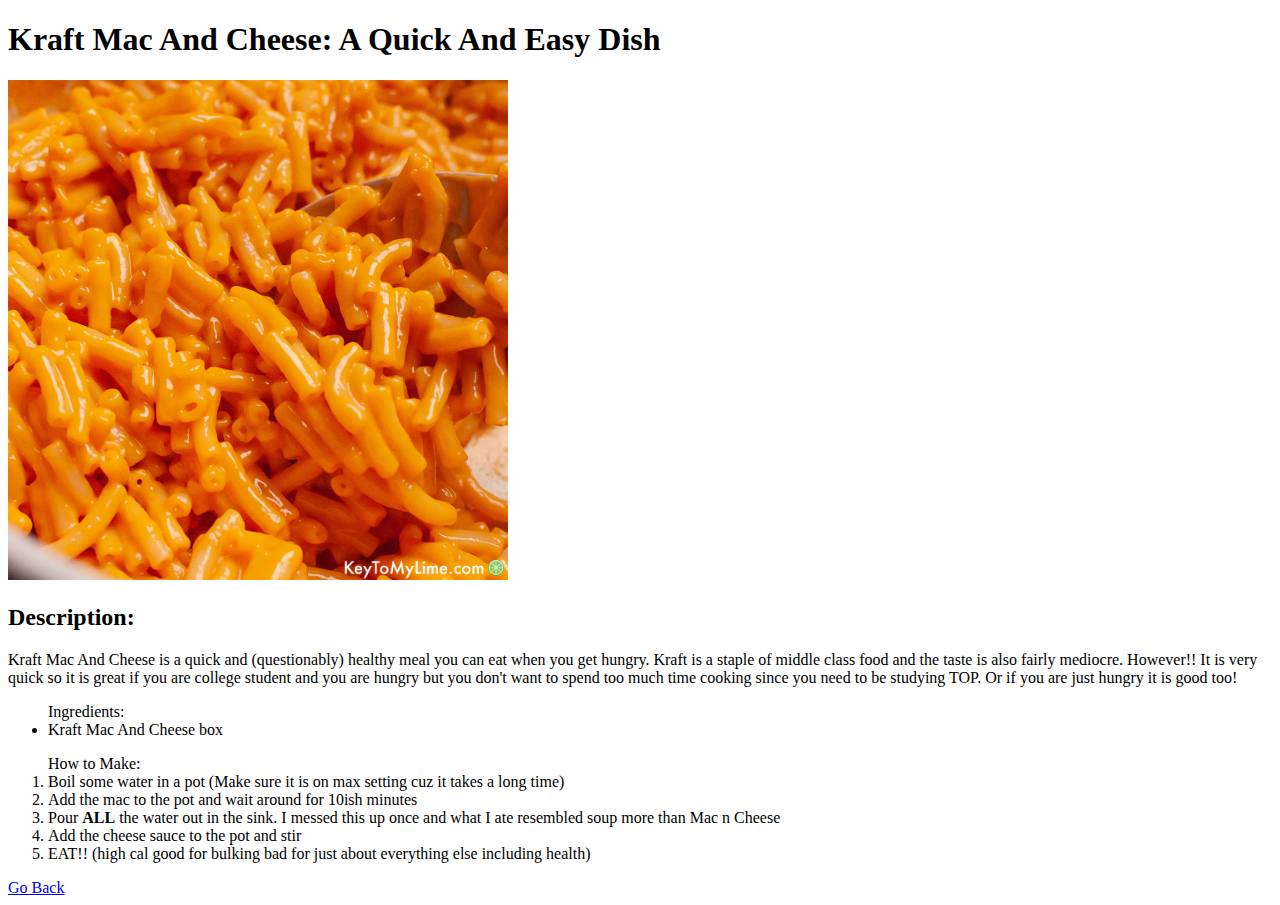
==== recipes/kraftmacncheese.html @ 409c425f "Make everything" ====
<!DOCTYPE html>

<html lang="en">
  <head>
    <meta charset="UTF-8">
    <title>Kraft Mac And Cheese Recipe</title>
  </head>

  <body>
    <h1>Kraft Mac And Cheese: A Quick And Easy Dish</h1>
    <img src="../assets/KraftMacAndCheese.jpg" alt="some mac n cheese" width="500" height="500">
    <h2>Description:</h2>
    <p>Kraft Mac And Cheese is a quick and (questionably) healthy 
      meal you can eat when you get hungry. Kraft is a staple of middle class food and the taste
      is also fairly mediocre. However!! It is very quick so it is great if you are college student
      and you are hungry but you don't want to spend too much time cooking since you need to be 
      studying TOP. Or if you are just hungry it is good too!
    </p>
    <ul>Ingredients:
      <li>Kraft Mac And Cheese box</li>
    </ul>
    <ol>How to Make:
      <li>Boil some water in a pot (Make sure it is on max setting cuz it takes a long time)</li>
      <li>Add the mac to the pot and wait around for 10ish minutes</li>
      <li>Pour <strong>ALL</strong> the water out in the sink. I messed this up once and what I ate resembled soup more than Mac n Cheese</li>
      <li>Add the cheese sauce to the pot and stir</li>
      <li>EAT!! (high cal good for bulking bad for just about everything else including health)</li>
    </ol>
    <a href="../index.html">Go Back</a>
  </body>
</html>
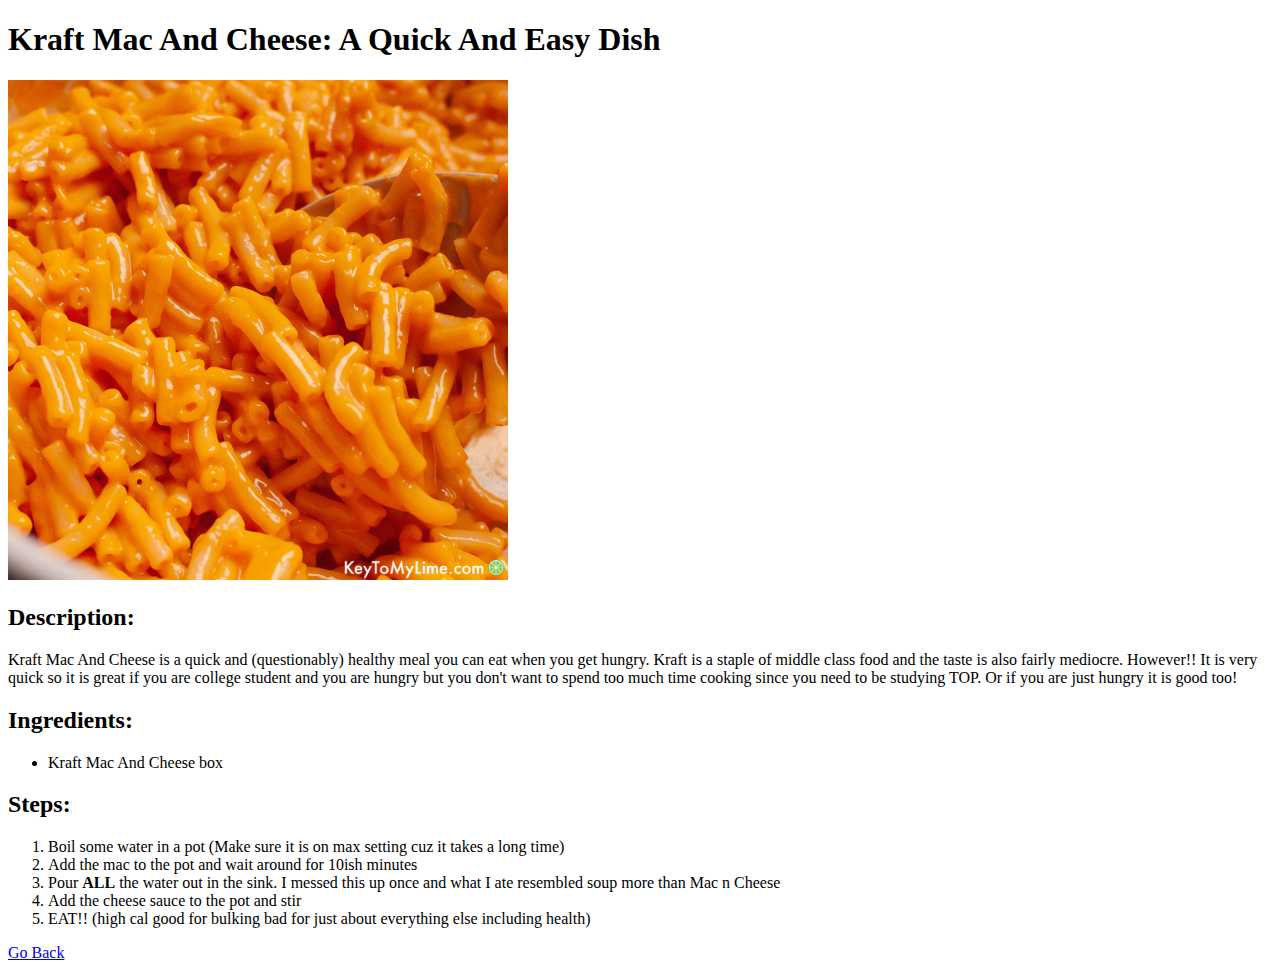
==== commit 040ac6e5: "Make "Ingredients" and "Steps" titles" ====
--- a/recipes/kraftmacncheese.html
+++ b/recipes/kraftmacncheese.html
@@ -16,10 +16,12 @@
       and you are hungry but you don't want to spend too much time cooking since you need to be 
       studying TOP. Or if you are just hungry it is good too!
     </p>
-    <ul>Ingredients:
+    <h2>Ingredients:</h2>
+    <ul>
       <li>Kraft Mac And Cheese box</li>
     </ul>
-    <ol>How to Make:
+    <h2>Steps:</h2>
+    <ol>
       <li>Boil some water in a pot (Make sure it is on max setting cuz it takes a long time)</li>
       <li>Add the mac to the pot and wait around for 10ish minutes</li>
       <li>Pour <strong>ALL</strong> the water out in the sink. I messed this up once and what I ate resembled soup more than Mac n Cheese</li>
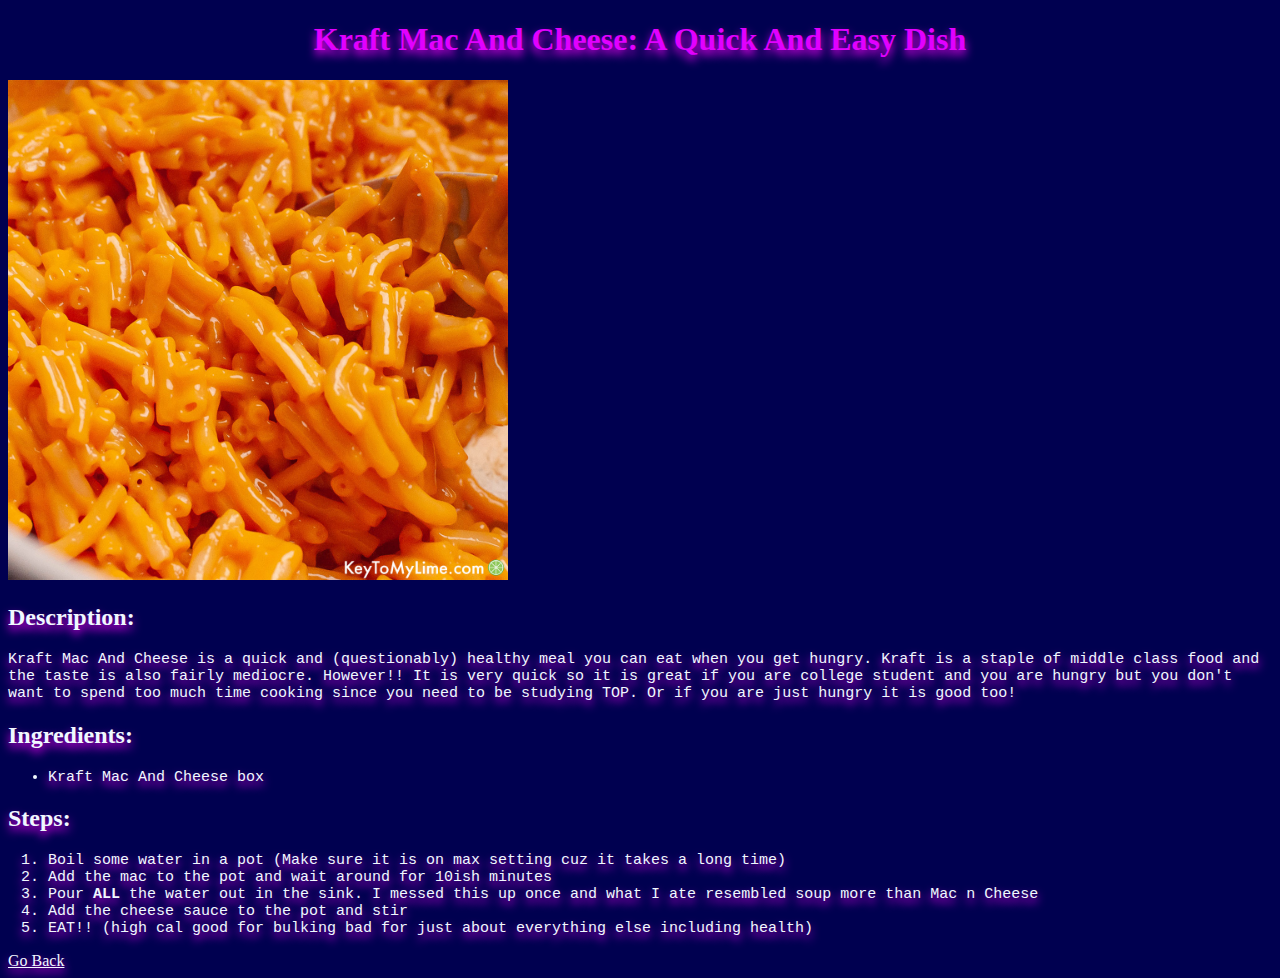
==== commit edc17463: "Add basic css" ====
--- a/recipes/kraftmacncheese.html
+++ b/recipes/kraftmacncheese.html
@@ -4,13 +4,14 @@
   <head>
     <meta charset="UTF-8">
     <title>Kraft Mac And Cheese Recipe</title>
+    <link href="../styles.css" rel="stylesheet" />
   </head>
 
-  <body>
+  <body class="text">
     <h1>Kraft Mac And Cheese: A Quick And Easy Dish</h1>
     <img src="../assets/KraftMacAndCheese.jpg" alt="some mac n cheese" width="500" height="500">
     <h2>Description:</h2>
-    <p>Kraft Mac And Cheese is a quick and (questionably) healthy 
+    <p class="text1" id="kp1">Kraft Mac And Cheese is a quick and (questionably) healthy 
       meal you can eat when you get hungry. Kraft is a staple of middle class food and the taste
       is also fairly mediocre. However!! It is very quick so it is great if you are college student
       and you are hungry but you don't want to spend too much time cooking since you need to be 
--- a/styles.css
+++ b/styles.css
@@ -0,0 +1,33 @@
+html {
+  background-color: rgb(0, 0, 80);
+}
+
+h1,
+.simple-list {
+  color: aliceblue;
+
+  color: rgb(225, 0, 255);
+  text-align: center;
+}
+
+h1 {
+  text-shadow: 0px 5px 10px rgb(255, 0, 255)
+}
+
+.link-list {
+
+  display: inline-block;
+  text-align: left;
+}
+
+a,
+.text 
+ {
+  color: aliceblue;
+  text-shadow: 0px 5px 10px rgb(255, 0, 255)
+}
+
+p, ol, ul {
+  font-size: 15px;
+  font-family: "Courier New", sans-serif;
+}